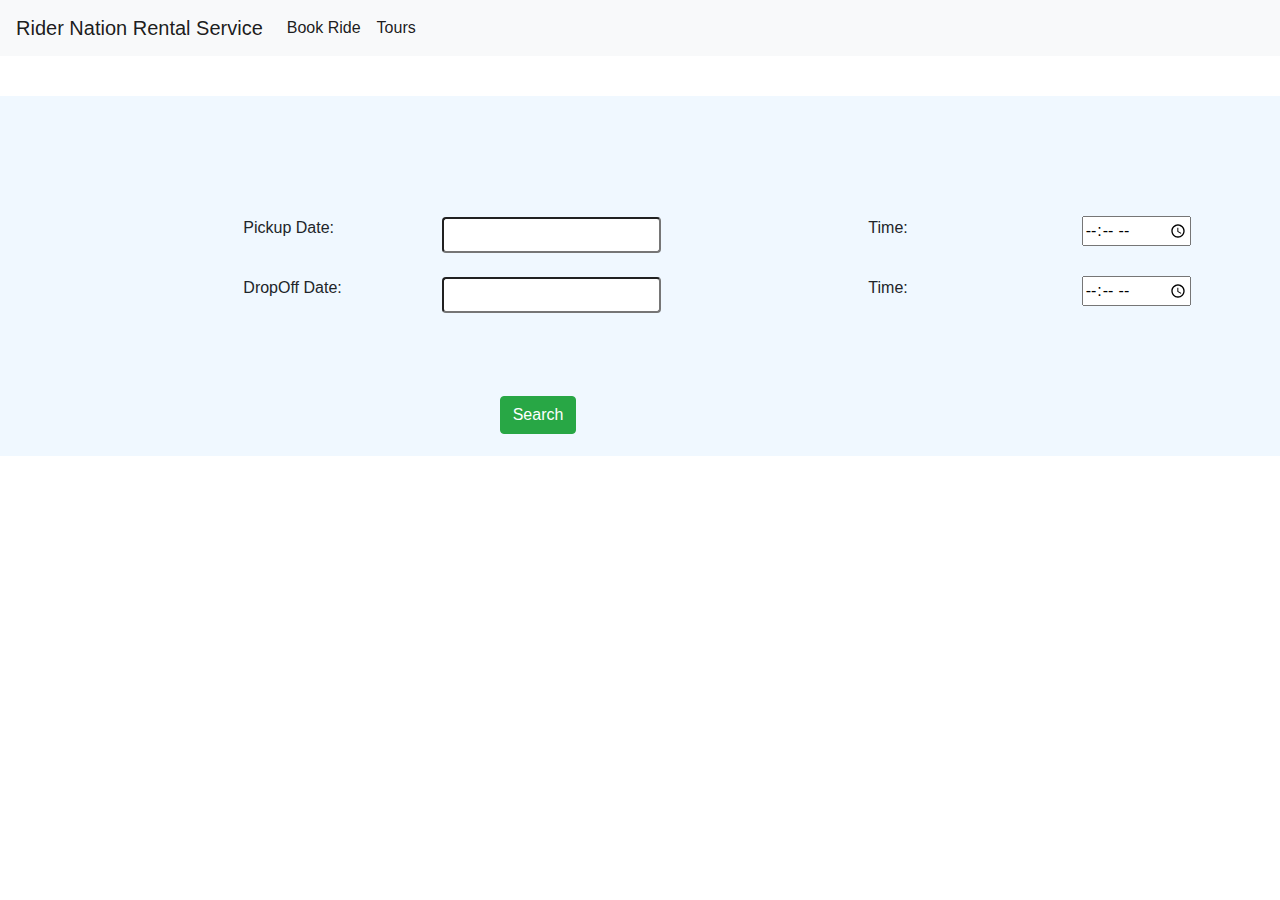
==== second.html @ acb6386a "1st commit" ====
<html>  
<head>
  
<!--    external css-->
    
    <link rel=stylesheet href="secondCss.css">
    
<!--    external css-->
    
    <link rel="stylesheet" href="css/bootstrap.css">
    <link rel="stylesheet" href="css/datepicker.css">
    
    <script src="js/main.js"></script>
    <script src="js/bootstrap-datepicker.js"></script>
    
    <script>
        $(function(){
            $('.datepicker').datepicker();
        });
    </script>
    
  </head>
  <body>
      
<!--navbar      -->
        <nav class="navbar navbar-expand-lg navbar-light bg-light">
  <a class="navbar-brand" href="first.html">Rider Nation Rental Service</a>
  <button class="navbar-toggler" type="button" data-toggle="collapse" data-target="#navbarNav" aria-controls="navbarNav" aria-expanded="false" aria-label="Toggle navigation">
    <span class="navbar-toggler-icon"></span>
  </button>
  <div class="collapse navbar-collapse" id="navbarNav">
    <ul class="navbar-nav">
      <li class="nav-item active">
        <a class="nav-link" href="second.html">Book Ride <span class="sr-only">(current)</span></a>
      </li>
        
        <li class="nav-item active">
        <a class="nav-link" href=" tour.html "> Tours <span class="sr-only">(current)</span></a>
      </li>
     
    </ul>
  </div>
</nav>
<!--navbar      -->
      
      <p id="cat">cat</p>
      
      
<!--date-picker mota-->
      
      <div class="container-fluid">
        
          <div class="row" style="background-color: aliceblue;">
          <div class = "col-4" style="background-color: aliceblue; height:60px;">
          </div>
            <div class = "col-4" style="background-color: aliceblue; height:60px;">  
            </div>   
          </div>
          
          
          
          <div class="row" style="background-color: aliceblue;">
          <div class = "col-4" style="background-color: aliceblue; height:60px;">
          </div>
            <div class = "col-4" style="background-color: aliceblue; height:60px;">
            </div>   
          </div>
          
          
          
          
          <div class="row" style="background-color: aliceblue;">
          <div class = "col-2 " style="background-color: aliceblue; height:60px;">
              <p></p>
          </div>
              
              
              
              
              
              
              <div class = "col-2 " style="background-color: aliceblue; height:60px; ">
                  <div class="container"><p>Pickup Date:</p></div>
              </div>
              
              
              
              
              
              
              
            <div class = "col-4" style="background-color: aliceblue; height:60px;">
                <!--      date picker-->
                <div class="well">
                <input class="datepicker" type="text" name="date">
                </div>
                <!--      date picker-->
            </div>
            <div class = "col-2" style="background-color: aliceblue; height:60px;">
                <!--      time-->
                <p id="time1">Time:</p>
                <!--      time-->
            </div>
                <div class = "col-2" style="background-color: aliceblue; height:60px;">
                <!--      time-->
                    
                    <input type="time" id="appt1" name="appt">
                    
                    <!--      time-->
                </div>   
          </div>
          
          
          <div class="row" style="background-color: aliceblue;">
          <div class = "col-2 " style="background-color: aliceblue; height:60px;">
              <p></p>
          </div>
              
              
              
              
              <div class = "col-2 " style="background-color: aliceblue; height:60px;">
                  <div class="container"><p>DropOff Date:</p></div>
          </div>
              
              
              
              
              
              
            <div class = "col-4" style="background-color: aliceblue; height:60px;">
                <!--      date picker-->
                
                
                 
                <div class="well">
                    <input class="datepicker" type="text" name="date">
                </div>
               
                
                
                
                <!--      date picker-->

            </div> 
              
              <div class = "col-2" style="background-color: aliceblue; height:60px;">
<!--                   time drop down-->

                <p id="time2">Time:</p>
               
                <!--      time-->

            </div> 
              
              <div class = "col-2" style="background-color: aliceblue; height:60px;">
<!--                   time drop down-->

                <input type="time" id="appt2" name="appt">
               
                <!--      time-->

            </div> 
              
              

                  
<!--                   time drop down-->
            </div>
              
              
                   
          </div>
          
          
          
          <div class="row" style="background-color: aliceblue;">
          <div class = "col-4" style="background-color: aliceblue; height:60px;">
              
            
          </div>
            <div class = "col-4" style="background-color: aliceblue; height:60px;">
        
            </div>   
          </div>
          
          
          
          <div class="row" style="background-color: aliceblue;">
          <div class = "col-4" style="background-color: aliceblue; height:60px;">
              
            
          </div>
            <div class = "col-4" style="background-color: aliceblue; height:60px;">
                    <div class="container ml-5">
                        <a href="third.html">
                        <button type="button" class="btn btn-success" >Search</button>
                        </a>
                        </div>
                        
            </div>   
          </div>
          
              
          
          
      
<!--date-picker mota-->
      
<!--      image logo-->
      
<!--      image logo-->
      
      
      
  </body>
</html>
---- secondCss.css ----
#cat{
    color:white;
}


.logo{
    
    width:400px;
    height:auto;
    margin-left: 90px; 
    
}
---- css/datepicker.css ----
/*!
 * Datepicker for Bootstrap
 *
 * Copyright 2012 Stefan Petre
 * Licensed under the Apache License v2.0
 * http://www.apache.org/licenses/LICENSE-2.0
 *
 */
.datepicker {
  top: 0;
  left: 0;
  padding: 4px;
  margin-top: 1px;
  -webkit-border-radius: 4px;
  -moz-border-radius: 4px;
  border-radius: 4px;
  /*.dow {
    border-top: 1px solid #ddd !important;
  }*/

}
.datepicker:before {
  content: '';
  display: inline-block;
  border-left: 7px solid transparent;
  border-right: 7px solid transparent;
  border-bottom: 7px solid #ccc;
  border-bottom-color: rgba(0, 0, 0, 0.2);
  position: absolute;
  top: -7px;
  left: 6px;
}
.datepicker:after {
  content: '';
  display: inline-block;
  border-left: 6px solid transparent;
  border-right: 6px solid transparent;
  border-bottom: 6px solid #ffffff;
  position: absolute;
  top: -6px;
  left: 7px;
}
.datepicker > div {
  display: none;
}
.datepicker table {
  width: 100%;
  margin: 0;
}
.datepicker td,
.datepicker th {
  text-align: center;
  width: 20px;
  height: 20px;
  -webkit-border-radius: 4px;
  -moz-border-radius: 4px;
  border-radius: 4px;
}
.datepicker td.day:hover {
  background: #eeeeee;
  cursor: pointer;
}
.datepicker td.day.disabled {
  color: #eeeeee;
}
.datepicker td.old,
.datepicker td.new {
  color: #999999;
}
.datepicker td.active,
.datepicker td.active:hover {
  color: #ffffff;
  background-color: #006dcc;
  background-image: -moz-linear-gradient(top, #0088cc, #0044cc);
  background-image: -webkit-gradient(linear, 0 0, 0 100%, from(#0088cc), to(#0044cc));
  background-image: -webkit-linear-gradient(top, #0088cc, #0044cc);
  background-image: -o-linear-gradient(top, #0088cc, #0044cc);
  background-image: linear-gradient(to bottom, #0088cc, #0044cc);
  background-repeat: repeat-x;
  filter: progid:DXImageTransform.Microsoft.gradient(startColorstr='#ff0088cc', endColorstr='#ff0044cc', GradientType=0);
  border-color: #0044cc #0044cc #002a80;
  border-color: rgba(0, 0, 0, 0.1) rgba(0, 0, 0, 0.1) rgba(0, 0, 0, 0.25);
  *background-color: #0044cc;
  /* Darken IE7 buttons by default so they stand out more given they won't have borders */

  filter: progid:DXImageTransform.Microsoft.gradient(enabled = false);
  color: #fff;
  text-shadow: 0 -1px 0 rgba(0, 0, 0, 0.25);
}
.datepicker td.active:hover,
.datepicker td.active:hover:hover,
.datepicker td.active:focus,
.datepicker td.active:hover:focus,
.datepicker td.active:active,
.datepicker td.active:hover:active,
.datepicker td.active.active,
.datepicker td.active:hover.active,
.datepicker td.active.disabled,
.datepicker td.active:hover.disabled,
.datepicker td.active[disabled],
.datepicker td.active:hover[disabled] {
  color: #ffffff;
  background-color: #0044cc;
  *background-color: #003bb3;
}
.datepicker td.active:active,
.datepicker td.active:hover:active,
.datepicker td.active.active,
.datepicker td.active:hover.active {
  background-color: #003399 \9;
}
.datepicker td span {
  display: block;
  width: 47px;
  height: 54px;
  line-height: 54px;
  float: left;
  margin: 2px;
  cursor: pointer;
  -webkit-border-radius: 4px;
  -moz-border-radius: 4px;
  border-radius: 4px;
}
.datepicker td span:hover {
  background: #eeeeee;
}
.datepicker td span.active {
  color: #ffffff;
  background-color: #006dcc;
  background-image: -moz-linear-gradient(top, #0088cc, #0044cc);
  background-image: -webkit-gradient(linear, 0 0, 0 100%, from(#0088cc), to(#0044cc));
  background-image: -webkit-linear-gradient(top, #0088cc, #0044cc);
  background-image: -o-linear-gradient(top, #0088cc, #0044cc);
  background-image: linear-gradient(to bottom, #0088cc, #0044cc);
  background-repeat: repeat-x;
  filter: progid:DXImageTransform.Microsoft.gradient(startColorstr='#ff0088cc', endColorstr='#ff0044cc', GradientType=0);
  border-color: #0044cc #0044cc #002a80;
  border-color: rgba(0, 0, 0, 0.1) rgba(0, 0, 0, 0.1) rgba(0, 0, 0, 0.25);
  *background-color: #0044cc;
  /* Darken IE7 buttons by default so they stand out more given they won't have borders */

  filter: progid:DXImageTransform.Microsoft.gradient(enabled = false);
  color: #fff;
  text-shadow: 0 -1px 0 rgba(0, 0, 0, 0.25);
}
.datepicker td span.active:hover,
.datepicker td span.active:focus,
.datepicker td span.active:active,
.datepicker td span.active.active,
.datepicker td span.active.disabled,
.datepicker td span.active[disabled] {
  color: #ffffff;
  background-color: #0044cc;
  *background-color: #003bb3;
}
.datepicker td span.active:active,
.datepicker td span.active.active {
  background-color: #003399 \9;
}
.datepicker td span.old {
  color: #999999;
}
.datepicker th.switch {
  width: 145px;
}
.datepicker th.next,
.datepicker th.prev {
  font-size: 21px;
}
.datepicker thead tr:first-child th {
  cursor: pointer;
}
.datepicker thead tr:first-child th:hover {
  background: #eeeeee;
}
.input-append.date .add-on i,
.input-prepend.date .add-on i {
  display: block;
  cursor: pointer;
  width: 16px;
  height: 16px;
}
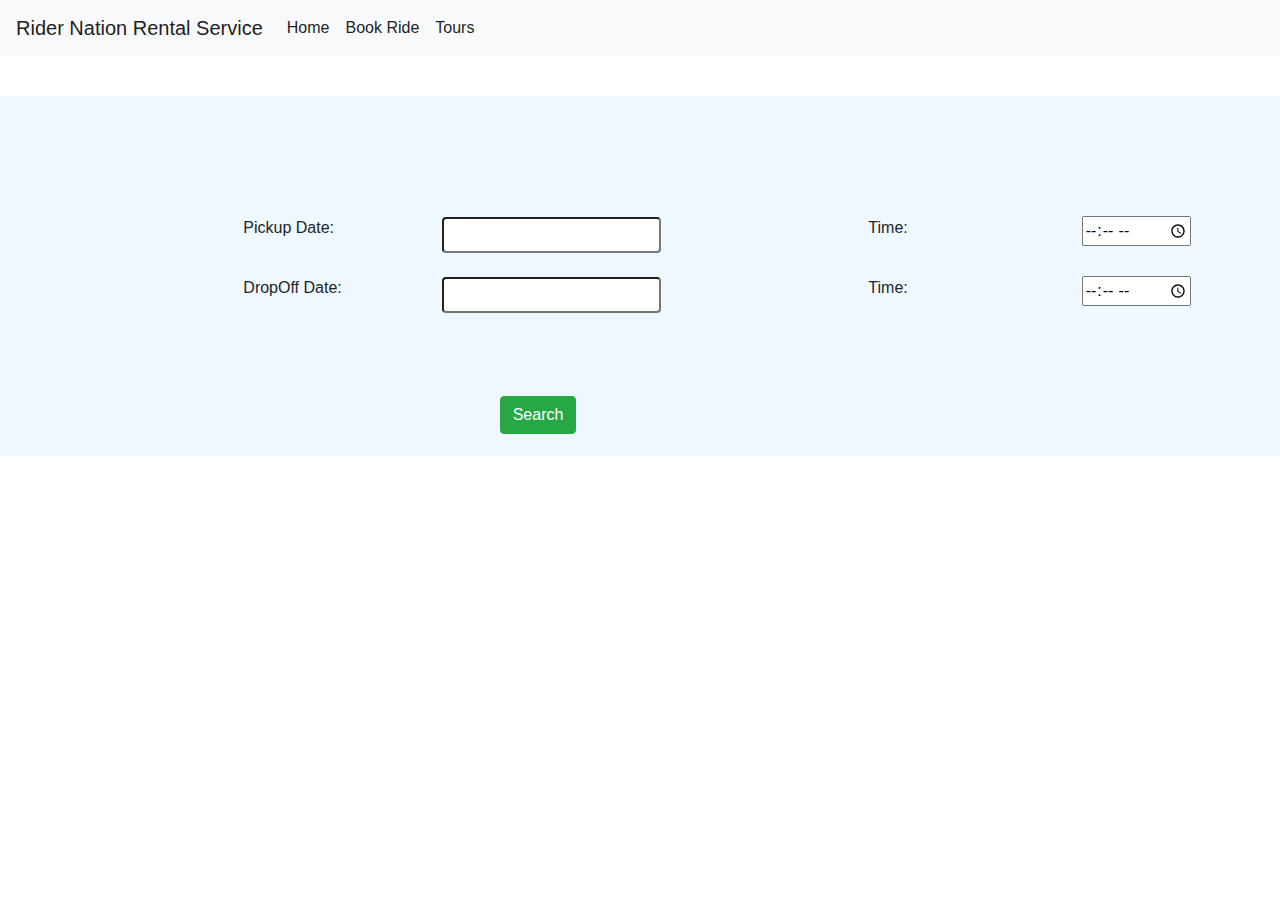
==== commit b5eed829: "changed the index.html" ====
--- a/second.html
+++ b/second.html
@@ -31,8 +31,11 @@
   </button>
   <div class="collapse navbar-collapse" id="navbarNav">
     <ul class="navbar-nav">
+        <li class="nav-item active">
+        <a class="nav-link" href="index.html">Home <span class="sr-only">(current)</span></a>
+      </li>
       <li class="nav-item active">
-        <a class="nav-link" href="second.html">Book Ride <span class="sr-only">(current)</span></a>
+        <a class="nav-link" href="third.html">Book Ride <span class="sr-only">(current)</span></a>
       </li>
         
         <li class="nav-item active">
